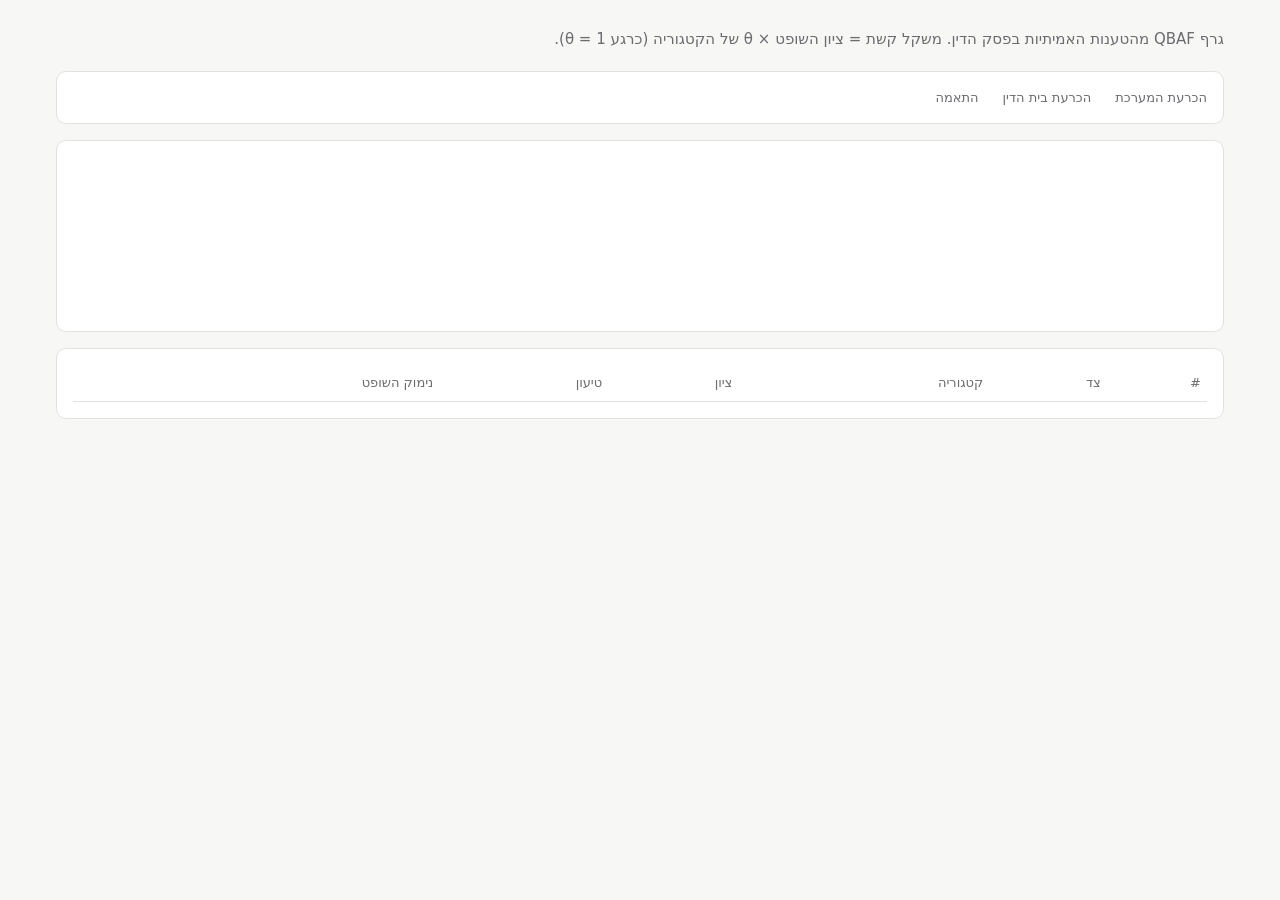
==== src/main/resources/graph-view.html @ 23b47904 "added" ====
<!doctype html>
<html lang="he" dir="rtl">
<head>
<meta charset="utf-8">
<meta name="viewport" content="width=device-width, initial-scale=1">
<title>QBAF Graph</title>
<style>
  :root {
    --bg: #f7f7f5; --panel: #ffffff; --text: #1d1d1f; --muted: #6b6b70; --line: #e2e2e0;
    --violation: #b03a2e; --no-violation: #1f6f8b;
  }
  @media (prefers-color-scheme: dark) {
    :root { --bg: #161618; --panel: #1f1f22; --text: #ececee; --muted: #9a9aa0; --line: #333338;
            --violation: #e06c5f; --no-violation: #5fb3d1; }
  }
  * { box-sizing: border-box; }
  body { margin: 0; background: var(--bg); color: var(--text);
         font: 15px/1.5 system-ui, -apple-system, "Segoe UI", Arial, sans-serif; }
  main { max-width: 1200px; margin: 0 auto; padding: 24px 16px 48px; }
  h1 { font-size: 22px; margin: 0 0 4px; }
  .sub { color: var(--muted); margin: 0 0 20px; }
  .panel { background: var(--panel); border: 1px solid var(--line); border-radius: 10px; padding: 16px; margin-bottom: 16px; }
  .verdict { display: flex; flex-wrap: wrap; gap: 24px; align-items: center; }
  .verdict .item b { display: block; font-size: 13px; color: var(--muted); font-weight: 500; }
  .verdict .item span { font-size: 18px; font-weight: 600; }
  .ok { color: #2e8b57; } .bad { color: #c0392b; }
  .bars { flex: 1 1 320px; }
  .bar { display: flex; align-items: center; gap: 8px; margin: 4px 0; }
  .bar .label { width: 90px; font-size: 13px; }
  .bar .track { flex: 1; height: 14px; background: var(--line); border-radius: 7px; overflow: hidden; }
  .bar .fill { height: 100%; border-radius: 7px; }
  .bar .num { width: 52px; font-variant-numeric: tabular-nums; font-size: 13px; text-align: left; }
  svg { width: 100%; height: auto; display: block; }
  .legend { display: flex; flex-wrap: wrap; gap: 6px 16px; font-size: 13px; margin-top: 8px; }
  .legend i { display: inline-block; width: 12px; height: 12px; border-radius: 3px; margin-left: 6px; vertical-align: -1px; }
  table { width: 100%; border-collapse: collapse; font-size: 14px; }
  th, td { text-align: right; padding: 8px 6px; border-bottom: 1px solid var(--line); vertical-align: top; }
  th { color: var(--muted); font-weight: 500; font-size: 13px; }
  td.en { direction: ltr; text-align: left; }
  tr.selected { background: color-mix(in srgb, var(--no-violation) 14%, transparent); }
  .chip { display: inline-block; padding: 1px 8px; border-radius: 10px; color: #fff; font-size: 12px; white-space: nowrap; }
  .table-wrap { overflow-x: auto; }
  .node { cursor: pointer; }
</style>
</head>
<body>
<main>
  <h1 id="title"></h1>
  <p class="sub">גרף QBAF מהטענות האמיתיות בפסק הדין. משקל קשת = ציון השופט × θ של הקטגוריה (כרגע θ = 1).</p>

  <section class="panel verdict">
    <div class="item"><b>הכרעת המערכת</b><span id="predicted"></span></div>
    <div class="item"><b>הכרעת בית הדין</b><span id="actual"></span></div>
    <div class="item"><b>התאמה</b><span id="match"></span></div>
    <div class="bars" id="bars"></div>
  </section>

  <section class="panel">
    <svg id="graph" role="img" aria-label="QBAF graph"></svg>
    <div class="legend" id="legend"></div>
  </section>

  <section class="panel table-wrap">
    <table>
      <thead><tr><th>#</th><th>צד</th><th>קטגוריה</th><th>ציון</th><th>טיעון</th><th>נימוק השופט</th></tr></thead>
      <tbody id="rows"></tbody>
    </table>
  </section>
</main>
<script>
const DATA = /*DATA*/null;

const COLORS = {
  public_interest: "#2f7fc1", status_of_person: "#8e5bb5", prior_conduct: "#c2408a",
  truth_and_verification: "#1a9a7f", content_and_form: "#d3732a", severity_of_sanction: "#b8962e",
  lawfulness_and_aim: "#6b7785", other: "#9aa1a8"
};
const LABELS = { violation: "הפרה", no_violation: "אין הפרה" };
const css = getComputedStyle(document.documentElement);
const decisionColor = d => css.getPropertyValue(d === "violation" ? "--violation" : "--no-violation").trim();

document.getElementById("title").textContent = DATA.title + " (" + DATA.caseId + ")";
document.getElementById("predicted").textContent = LABELS[DATA.predictedOutcome] || DATA.predictedOutcome;
document.getElementById("actual").textContent = LABELS[DATA.actualOutcome];
const match = document.getElementById("match");
match.textContent = DATA.predictedOutcome === DATA.actualOutcome ? "✓ נכון" : "✗ לא נכון";
match.className = DATA.predictedOutcome === DATA.actualOutcome ? "ok" : "bad";

const maxScore = Math.max(...Object.values(DATA.scores), 0.001);
document.getElementById("bars").innerHTML = Object.entries(DATA.scores).map(([d, v]) =>
  `<div class="bar"><span class="label">${LABELS[d]}</span>
     <span class="track"><span class="fill" style="display:block;width:${(v / maxScore) * 100}%;background:${decisionColor(d)}"></span></span>
     <span class="num">${v.toFixed(2)}</span></div>`).join("");

// פריסה: טיעוני המבקש משמאל → "הפרה"; טיעוני הממשלה מימין → "אין הפרה"
const applicant = DATA.arguments.filter(a => a.side === "applicant");
const government = DATA.arguments.filter(a => a.side === "government");
const rowGap = 58, padTop = 40;
const height = padTop * 2 + Math.max(applicant.length, government.length, 2) * rowGap;
const W = 1000, colA = 90, colG = W - 90, decA = 400, decG = 600;
const svg = document.getElementById("graph");
svg.setAttribute("viewBox", `0 0 ${W} ${height}`);
const NS = "http://www.w3.org/2000/svg";
const el = (tag, attrs, parent = svg) => {
  const e = document.createElementNS(NS, tag);
  for (const [k, v] of Object.entries(attrs)) e.setAttribute(k, v);
  parent.appendChild(e);
  return e;
};
const yOf = (i, n) => padTop + (height - 2 * padTop) * (n === 1 ? 0.5 : i / (n - 1));
const decY = height / 2;

function drawSide(list, x, decX) {
  list.forEach((a, i) => {
    const y = yOf(i, list.length);
    el("line", { x1: x, y1: y, x2: decX, y2: decY, stroke: COLORS[a.category],
                 "stroke-width": 1 + a.weight * 9, "stroke-opacity": 0.55, "stroke-linecap": "round" });
    a._pos = { x, y };
  });
}
drawSide(applicant, colA, decA);
drawSide(government, colG, decG);

for (const [d, x] of [["violation", decA], ["no_violation", decG]]) {
  el("rect", { x: x - 70, y: decY - 30, width: 140, height: 60, rx: 12, fill: decisionColor(d) });
  const t = el("text", { x, y: decY + 6, "text-anchor": "middle", fill: "#fff", "font-size": 18, "font-weight": 600 });
  t.textContent = LABELS[d];
}

for (const a of DATA.arguments) {
  const g = el("g", { class: "node", "data-id": a.id });
  el("circle", { cx: a._pos.x, cy: a._pos.y, r: 20, fill: COLORS[a.category] }, g);
  const t = el("text", { x: a._pos.x, y: a._pos.y + 5, "text-anchor": "middle", fill: "#fff", "font-size": 14, "font-weight": 600 }, g);
  t.textContent = a.id;
  const tip = el("title", {}, g);
  tip.textContent = `${a.id} · ${a.category} · ${a.strength.toFixed(2)}\n${a.text}`;
  g.addEventListener("click", () => select(a.id));
}

document.getElementById("legend").innerHTML = Object.entries(COLORS)
  .map(([c, col]) => `<span><i style="background:${col}"></i>${c}</span>`).join("");

const rows = document.getElementById("rows");
rows.innerHTML = DATA.arguments.map(a =>
  `<tr id="row-${a.id}"><td><b>${a.id}</b></td><td>${a.side === "applicant" ? "המבקש" : "הממשלה"}</td>
     <td><span class="chip" style="background:${COLORS[a.category]}">${a.category}</span></td>
     <td>${a.strength.toFixed(2)}</td><td class="en"></td><td class="en"></td></tr>`).join("");
DATA.arguments.forEach(a => {
  const cells = document.querySelectorAll(`#row-${a.id} td.en`);
  cells[0].textContent = a.text;
  cells[1].textContent = a.rationale;
});

function select(id) {
  document.querySelectorAll("tr.selected").forEach(r => r.classList.remove("selected"));
  const row = document.getElementById("row-" + id);
  row.classList.add("selected");
  row.scrollIntoView({ behavior: "smooth", block: "center" });
}
</script>
</body>
</html>
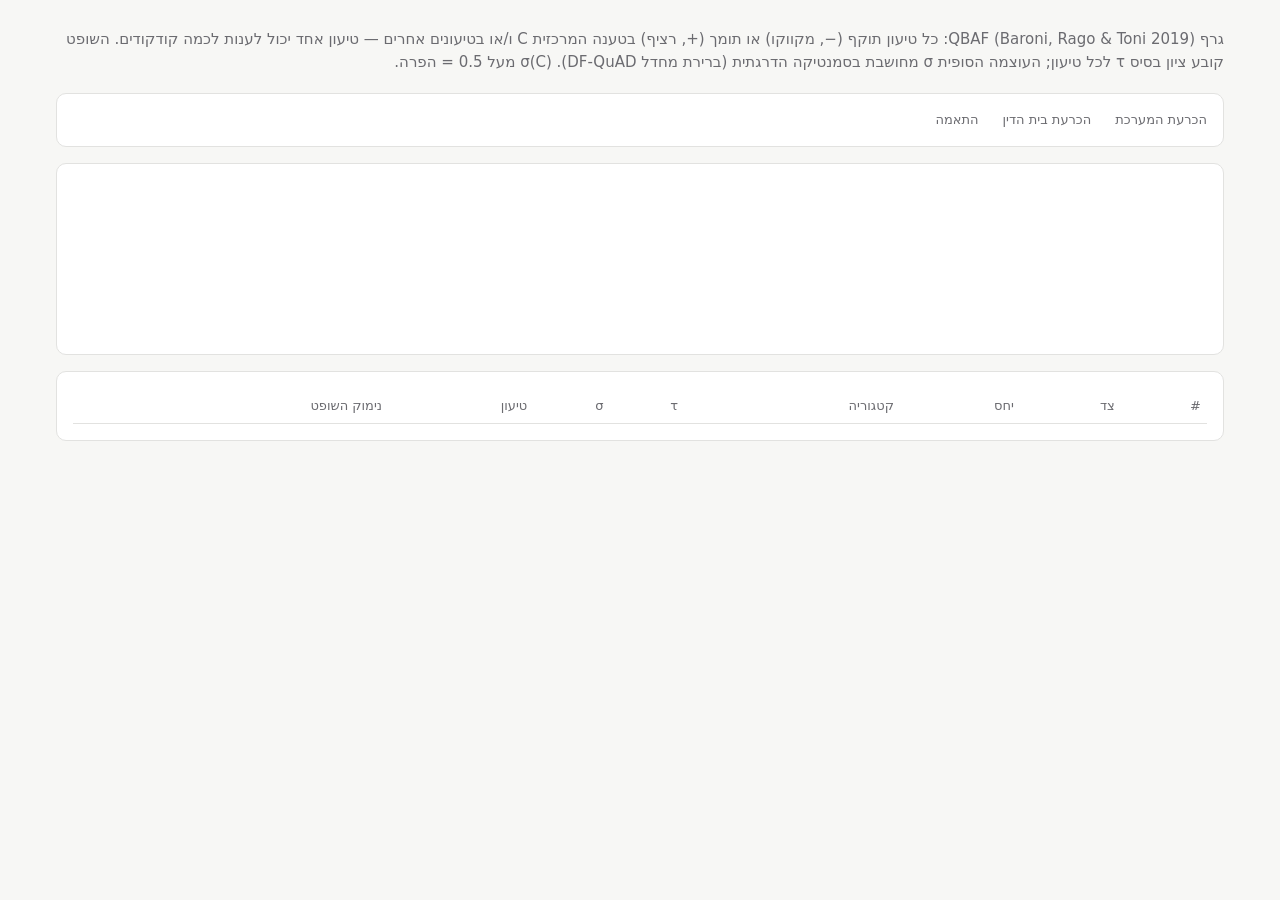
==== commit 42c6486d: "Run with a local Ollama model; layered record graph - Local LLM through Ollama (gemma4:12b by defaul" ====
--- a/src/main/resources/graph-view.html
+++ b/src/main/resources/graph-view.html
@@ -46,7 +46,8 @@
 <body>
 <main>
   <h1 id="title"></h1>
-  <p class="sub">גרף QBAF מהטענות האמיתיות בפסק הדין. משקל קשת = ציון השופט × θ של הקטגוריה (כרגע θ = 1).</p>
+  <p class="sub">גרף QBAF (Baroni, Rago &amp; Toni 2019): כל טיעון תוקף (−, מקווקו) או תומך (+, רציף) בטענה המרכזית C ו/או בטיעונים אחרים — טיעון אחד יכול לענות לכמה קודקודים.
+    השופט קובע ציון בסיס τ לכל טיעון; העוצמה הסופית σ מחושבת בסמנטיקה הדרגתית (ברירת מחדל DF-QuAD). σ(C) מעל 0.5 = הפרה.</p>
 
   <section class="panel verdict">
     <div class="item"><b>הכרעת המערכת</b><span id="predicted"></span></div>
@@ -62,7 +63,7 @@
 
   <section class="panel table-wrap">
     <table>
-      <thead><tr><th>#</th><th>צד</th><th>קטגוריה</th><th>ציון</th><th>טיעון</th><th>נימוק השופט</th></tr></thead>
+      <thead><tr><th>#</th><th>צד</th><th>יחס</th><th>קטגוריה</th><th>τ</th><th>σ</th><th>טיעון</th><th>נימוק השופט</th></tr></thead>
       <tbody id="rows"></tbody>
     </table>
   </section>
@@ -86,70 +87,122 @@
 match.textContent = DATA.predictedOutcome === DATA.actualOutcome ? "✓ נכון" : "✗ לא נכון";
 match.className = DATA.predictedOutcome === DATA.actualOutcome ? "ok" : "bad";
 
-const maxScore = Math.max(...Object.values(DATA.scores), 0.001);
-document.getElementById("bars").innerHTML = Object.entries(DATA.scores).map(([d, v]) =>
-  `<div class="bar"><span class="label">${LABELS[d]}</span>
-     <span class="track"><span class="fill" style="display:block;width:${(v / maxScore) * 100}%;background:${decisionColor(d)}"></span></span>
-     <span class="num">${v.toFixed(2)}</span></div>`).join("");
-
-// פריסה: טיעוני המבקש משמאל → "הפרה"; טיעוני הממשלה מימין → "אין הפרה"
-const applicant = DATA.arguments.filter(a => a.side === "applicant");
-const government = DATA.arguments.filter(a => a.side === "government");
-const rowGap = 58, padTop = 40;
-const height = padTop * 2 + Math.max(applicant.length, government.length, 2) * rowGap;
-const W = 1000, colA = 90, colG = W - 90, decA = 400, decG = 600;
+const c = DATA.claimStrength;
+document.getElementById("bars").innerHTML =
+  `<div class="bar"><span class="label">σ(C)</span>
+     <span class="track"><span class="fill" style="display:block;width:${c * 100}%;background:${decisionColor(c > 0.5 ? "violation" : "no_violation")}"></span></span>
+     <span class="num">${c.toFixed(3)}</span></div>
+   <div class="bar"><span class="label">סף τ(C)</span><span class="track"><span class="fill" style="display:block;width:50%;background:var(--muted)"></span></span><span class="num">0.500</span></div>`;
+
+// שכבות לפי המרחק הקצר מ-C. טיעון יכול לענות לכמה קודקודים: היעד הקרוב ביותר ל-C קובע את מקומו בפריסה
+const EDGES = DATA.arguments.flatMap(a => a.edges);
+const depth = { C: 0 }, parent = {};
+for (let changed = true; changed;) {
+  changed = false;
+  for (const e of EDGES) {
+    if (depth[e.to] == null) continue;
+    if (depth[e.from] == null || depth[e.to] + 1 < depth[e.from]) { depth[e.from] = depth[e.to] + 1; parent[e.from] = e.to; changed = true; }
+  }
+}
+const children = { C: [] };
+DATA.arguments.forEach(a => { children[a.id] = []; });
+DATA.arguments.forEach(a => children[parent[a.id] ?? "C"].push(a.id));
+let leaf = 0;
+const col = {};
+const place = id => {
+  if (!children[id].length) return (col[id] = leaf++);
+  const cs = children[id].map(place);
+  return (col[id] = (cs[0] + cs[cs.length - 1]) / 2);
+};
+place("C");
+const maxDepth = Math.max(1, ...Object.values(depth));
+const W = Math.max(1000, leaf * 64 + 80), gapX = (W - 80) / Math.max(1, leaf), gapY = 110, R = 20;
+const height = 90 + maxDepth * gapY + 50;
+const pos = id => ({ x: 40 + gapX * (col[id] + 0.5), y: 50 + (depth[id] ?? 1) * gapY });
 const svg = document.getElementById("graph");
 svg.setAttribute("viewBox", `0 0 ${W} ${height}`);
 const NS = "http://www.w3.org/2000/svg";
-const el = (tag, attrs, parent = svg) => {
+const el = (tag, attrs, parentNode = svg) => {
   const e = document.createElementNS(NS, tag);
   for (const [k, v] of Object.entries(attrs)) e.setAttribute(k, v);
-  parent.appendChild(e);
+  parentNode.appendChild(e);
   return e;
 };
-const yOf = (i, n) => padTop + (height - 2 * padTop) * (n === 1 ? 0.5 : i / (n - 1));
-const decY = height / 2;
-
-function drawSide(list, x, decX) {
-  list.forEach((a, i) => {
-    const y = yOf(i, list.length);
-    el("line", { x1: x, y1: y, x2: decX, y2: decY, stroke: COLORS[a.category],
-                 "stroke-width": 1 + a.weight * 9, "stroke-opacity": 0.55, "stroke-linecap": "round" });
-    a._pos = { x, y };
-  });
-}
-drawSide(applicant, colA, decA);
-drawSide(government, colG, decG);
-
-for (const [d, x] of [["violation", decA], ["no_violation", decG]]) {
-  el("rect", { x: x - 70, y: decY - 30, width: 140, height: 60, rx: 12, fill: decisionColor(d) });
-  const t = el("text", { x, y: decY + 6, "text-anchor": "middle", fill: "#fff", "font-size": 18, "font-weight": 600 });
-  t.textContent = LABELS[d];
-}
-
+const ATTACK = "#B5532A", SUPPORT = "#2E7D4F";
+const defs = el("defs", {});
+for (const [id, color] of [["attack", ATTACK], ["support", SUPPORT]]) {
+  const m = el("marker", { id: "arrow-" + id, viewBox: "0 0 10 10", refX: 8.5, refY: 5, markerWidth: 8, markerHeight: 8,
+                           markerUnits: "userSpaceOnUse", orient: "auto-start-reverse" }, defs);
+  el("path", { d: "M 0 1 L 9 5 L 0 9 z", fill: color }, m);
+}
+const strengthOf = Object.fromEntries(DATA.arguments.map(a => [a.id, a.finalStrength]));
+const anchor = (t, from, isClaim) => {
+  if (isClaim) return { x: Math.max(t.x - 96, Math.min(t.x + 96, from.x)), y: t.y + 30 };
+  const dx = from.x - t.x, dy = from.y - t.y, d = Math.hypot(dx, dy) || 1;
+  return { x: t.x + (dx / d) * (R + 3), y: t.y + (dy / d) * (R + 3) };
+};
+
+for (const e of EDGES) {
+  const p = pos(e.from), t = pos(e.to);
+  const attack = e.relation === "attack";
+  const end = anchor(t, p, e.to === "C");
+  let d, mx, my;
+  if (parent[e.from] === e.to) {
+    const sy = p.y - R, cy = (sy + end.y) / 2;
+    d = `M ${p.x} ${sy} C ${p.x} ${cy}, ${end.x} ${cy}, ${end.x} ${end.y}`;
+    mx = (p.x + end.x) / 2; my = cy;
+  } else {
+    const start = anchor(p, t, false);
+    const dx = end.x - start.x, dy = end.y - start.y, len = Math.hypot(dx, dy) || 1, bend = Math.min(60, len * 0.22);
+    const cx = (start.x + end.x) / 2 - (dy / len) * bend, cy = (start.y + end.y) / 2 + (dx / len) * bend;
+    d = `M ${start.x} ${start.y} Q ${cx} ${cy}, ${end.x} ${end.y}`;
+    mx = 0.25 * start.x + 0.5 * cx + 0.25 * end.x; my = 0.25 * start.y + 0.5 * cy + 0.25 * end.y;
+  }
+  el("path", { d, fill: "none", stroke: attack ? ATTACK : SUPPORT, "stroke-width": 1.2 + strengthOf[e.from] * 5,
+               "stroke-dasharray": attack ? "7 4" : "none", "stroke-opacity": parent[e.from] === e.to ? 0.85 : 0.6,
+               "marker-end": `url(#arrow-${attack ? "attack" : "support"})` });
+  el("text", { x: mx, y: my + 5, "text-anchor": "middle", "font-size": 16, "font-weight": 700,
+               fill: attack ? ATTACK : SUPPORT }).textContent = attack ? "−" : "+";
+}
+
+const cp = pos("C");
+el("rect", { x: cp.x - 110, y: cp.y - 30, width: 220, height: 60, rx: 10, fill: decisionColor(c > 0.5 ? "violation" : "no_violation") });
+const ct = el("text", { x: cp.x, y: cp.y + 7, "text-anchor": "middle", fill: "#fff", "font-size": 17, "font-weight": 600 });
+ct.textContent = `C · σ = ${c.toFixed(3)}`;
+el("title", {}, ct).textContent = DATA.claim;
+
+const edgesText = a => a.edges.map(e => `${e.relation === "attack" ? "תוקף את" : "תומך ב-"}${e.relation === "attack" ? " " : ""}${e.to}`).join(", ");
 for (const a of DATA.arguments) {
+  const p = pos(a.id);
   const g = el("g", { class: "node", "data-id": a.id });
-  el("circle", { cx: a._pos.x, cy: a._pos.y, r: 20, fill: COLORS[a.category] }, g);
-  const t = el("text", { x: a._pos.x, y: a._pos.y + 5, "text-anchor": "middle", fill: "#fff", "font-size": 14, "font-weight": 600 }, g);
-  t.textContent = a.id;
-  const tip = el("title", {}, g);
-  tip.textContent = `${a.id} · ${a.category} · ${a.strength.toFixed(2)}\n${a.text}`;
+  el("circle", { cx: p.x, cy: p.y, r: R, fill: COLORS[a.category] || "#9aa1a8",
+                 stroke: decisionColor(a.side === "applicant" ? "violation" : "no_violation"), "stroke-width": 3 }, g);
+  el("text", { x: p.x, y: p.y + 5, "text-anchor": "middle", fill: "#fff", "font-size": 13, "font-weight": 600 }, g).textContent = a.id;
+  el("text", { x: p.x + R + 5, y: p.y + 4, fill: css.getPropertyValue("--muted").trim(), "font-size": 11 }, g)
+    .textContent = a.finalStrength.toFixed(2);
+  el("title", {}, g).textContent = `${a.id} · ${a.edges.map(e => e.relation + "s " + e.to).join(", ")} · ${a.category} · τ ${a.baseScore.toFixed(2)} · σ ${a.finalStrength.toFixed(2)}\n${a.text}`;
   g.addEventListener("click", () => select(a.id));
 }
 
-document.getElementById("legend").innerHTML = Object.entries(COLORS)
-  .map(([c, col]) => `<span><i style="background:${col}"></i>${c}</span>`).join("");
+document.getElementById("legend").innerHTML =
+  `<span><i style="background:${SUPPORT}"></i>+ תמיכה</span><span><i style="background:${ATTACK}"></i>− התקפה</span>` +
+  Object.entries(COLORS).map(([k, color]) => `<span><i style="background:${color}"></i>${k}</span>`).join("");
 
 const rows = document.getElementById("rows");
 rows.innerHTML = DATA.arguments.map(a =>
   `<tr id="row-${a.id}"><td><b>${a.id}</b></td><td>${a.side === "applicant" ? "המבקש" : "הממשלה"}</td>
-     <td><span class="chip" style="background:${COLORS[a.category]}">${a.category}</span></td>
-     <td>${a.strength.toFixed(2)}</td><td class="en"></td><td class="en"></td></tr>`).join("");
+     <td>${edgesText(a)}</td>
+     <td><span class="chip" style="background:${COLORS[a.category] || "#9aa1a8"}">${a.category}</span></td>
+     <td>${a.baseScore.toFixed(2)}</td><td>${a.finalStrength.toFixed(2)}</td><td class="en"></td><td class="en"></td></tr>`).join("") +
+  (DATA.pruned || []).map(p =>
+  `<tr id="row-${p.id}" style="opacity:0.55"><td><b>${p.id}</b></td><td>${p.side === "applicant" ? "המבקש" : "הממשלה"}</td>
+     <td colspan="4">מוזג אל ${p.duplicateOf} (חוזר על אותה טענה, לא נספר פעמיים)</td><td class="en"></td><td class="en"></td></tr>`).join("");
 DATA.arguments.forEach(a => {
   const cells = document.querySelectorAll(`#row-${a.id} td.en`);
   cells[0].textContent = a.text;
-  cells[1].textContent = a.rationale;
+  cells[1].textContent = a.rationale || "";
 });
+(DATA.pruned || []).forEach(p => { document.querySelectorAll(`#row-${p.id} td.en`)[0].textContent = p.text; });
 
 function select(id) {
   document.querySelectorAll("tr.selected").forEach(r => r.classList.remove("selected"));
